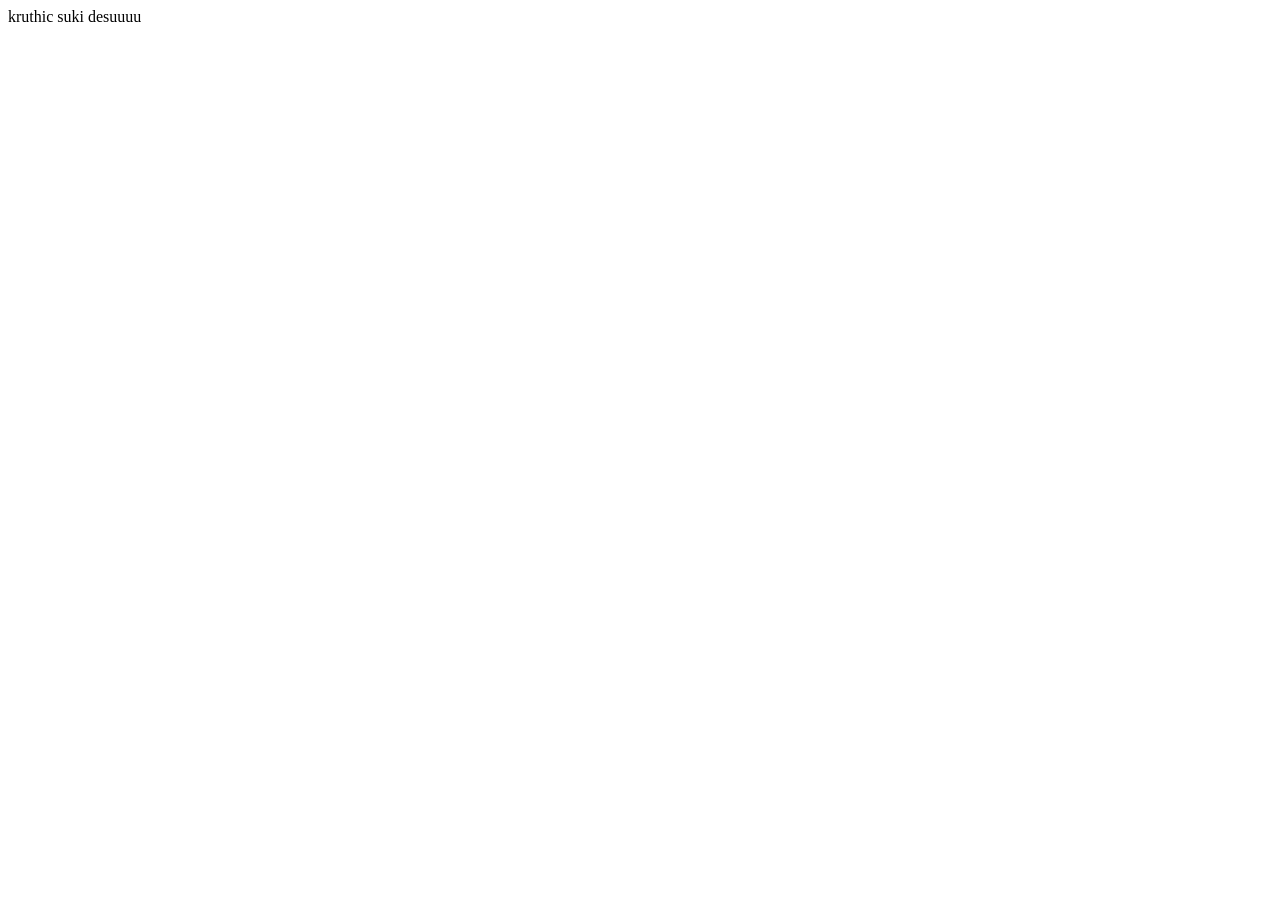
==== site2/index.html @ 4758590d "Update and rename index.html to site2/index.html" ====
<!DOCTYPE html>
<html lang="en">
<head>
    <meta charset="UTF-8">
    <meta http-equiv="X-UA-Compatible" content="IE=edge">
    <meta name="viewport" content="width=device-width, initial-scale=1.0">
    <title>Document</title>
</head>
<body>
    kruthic suki desuuuu
</body>
</html>
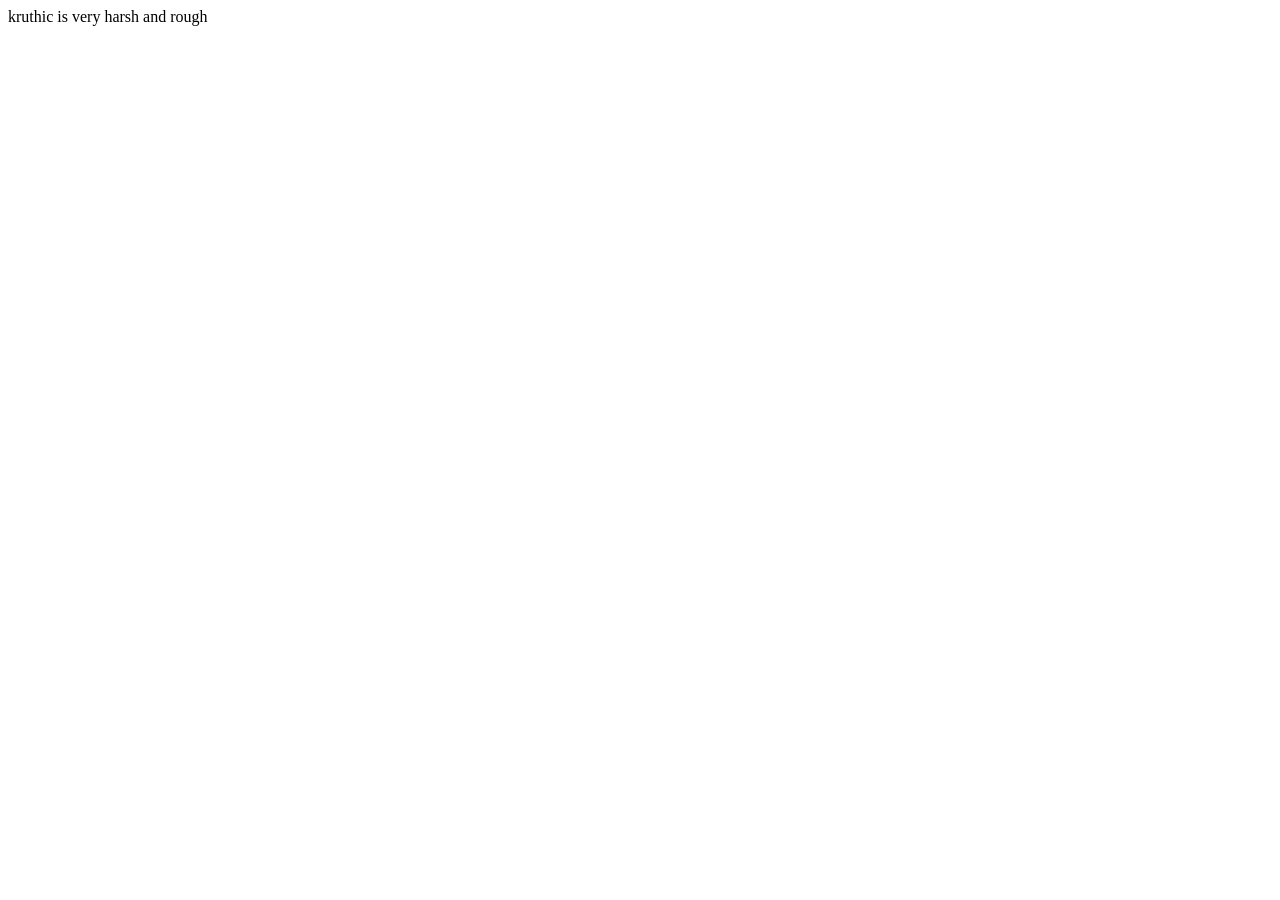
==== commit 0c068a23: "Update index.html" ====
--- a/site2/index.html
+++ b/site2/index.html
@@ -7,6 +7,6 @@
     <title>Document</title>
 </head>
 <body>
-    kruthic suki desuuuu
+    kruthic is very harsh and rough
 </body>
 </html>
